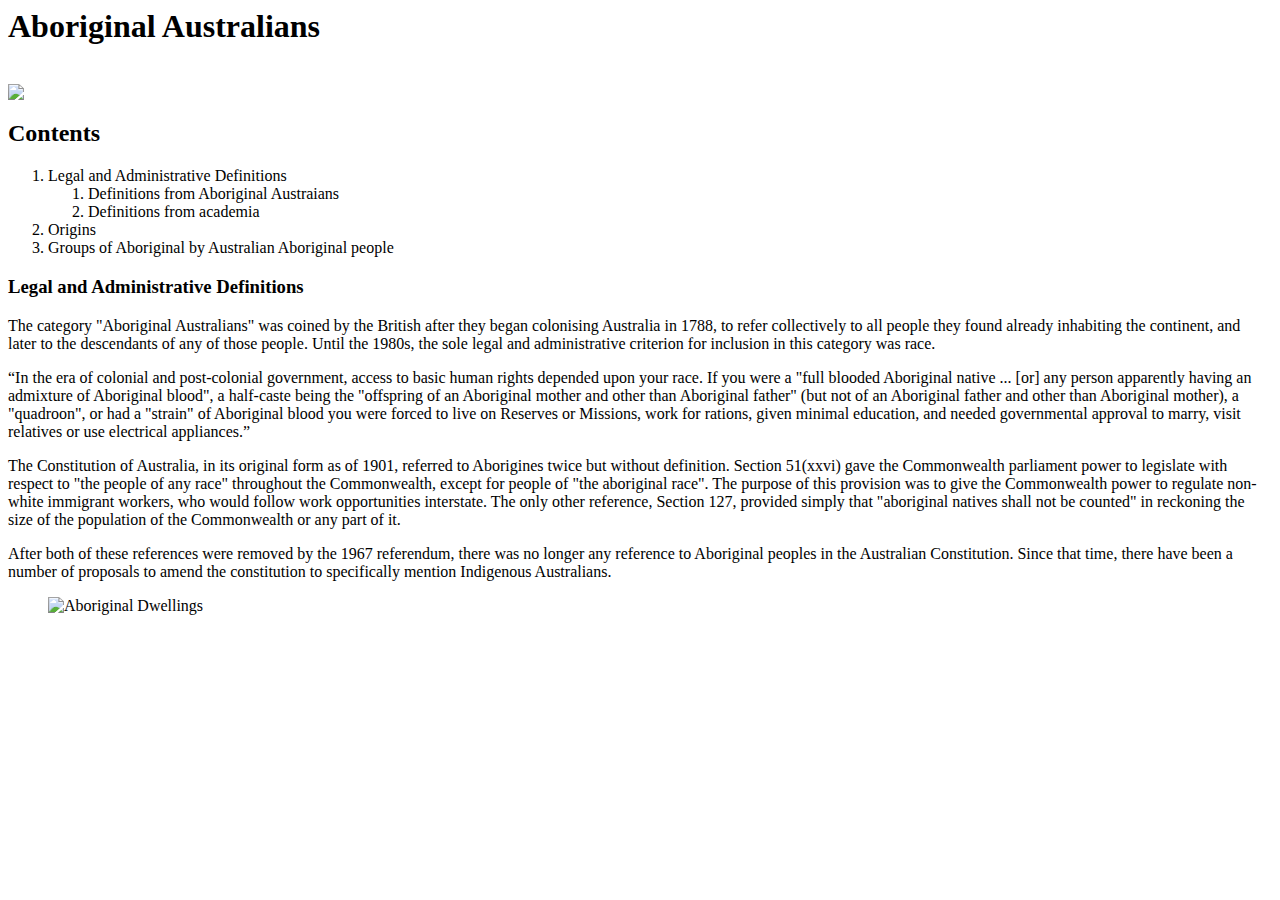
==== Aboriginal.html @ 172d3f38 "Add Aboriginal Page" ====
<html>
<head>
	<title>Aboriginal Australians</title>
	<h1>Aboriginal Australians</h1>
</br>

<img src="http://content.ngv.vic.gov.au/col-images/api/EPUB002202/1280"/>

<h2>Contents</h2>
<ol>
	<li>Legal and Administrative Definitions</li>
	<ol>
		<li>Definitions from Aboriginal Austraians</li>
		<li>Definitions from academia</li>
	</ol>
	<li>Origins</li>
	<li> Groups of Aboriginal by Australian Aboriginal people</li>


</ol>

<h3>Legal and Administrative Definitions</h3>
<p>The category "Aboriginal Australians" was coined by the British after they began colonising Australia in 1788, to refer collectively to all people they found already inhabiting the continent, and later to the descendants of any of those people. Until the 1980s, the sole legal and administrative criterion for inclusion in this category was race.</p>

<p>“In the era of colonial and post-colonial government, access to basic human rights depended upon your race. If you were a "full blooded Aboriginal native ... [or] any person apparently having an admixture of Aboriginal blood", a half-caste being the "offspring of an Aboriginal mother and other than Aboriginal father" (but not of an Aboriginal father and other than Aboriginal mother), a "quadroon", or had a "strain" of Aboriginal blood you were forced to live on Reserves or Missions, work for rations, given minimal education, and needed governmental approval to marry, visit relatives or use electrical appliances.”</P>
	
<p>The Constitution of Australia, in its original form as of 1901, referred to Aborigines twice but without definition. Section 51(xxvi) gave the Commonwealth parliament power to legislate with respect to "the people of any race" throughout the Commonwealth, except for people of "the aboriginal race". The purpose of this provision was to give the Commonwealth power to regulate non-white immigrant workers, who would follow work opportunities interstate. The only other reference, Section 127, provided simply that "aboriginal natives shall not be counted" in reckoning the size of the population of the Commonwealth or any part of it.</P>

<p>After both of these references were removed by the 1967 referendum, there was no longer any reference to Aboriginal peoples in the Australian Constitution. Since that time, there have been a number of proposals to amend the constitution to specifically mention Indigenous Australians.
</p>

</head>
<body>
	
<figure>
  <img src="http://soer.justice.tas.gov.au/2009/image/1394/ppl/id1394-p-RockShelters-s.jpg" alt="Aboriginal Dwellings">
</figure>

</body>
</html>
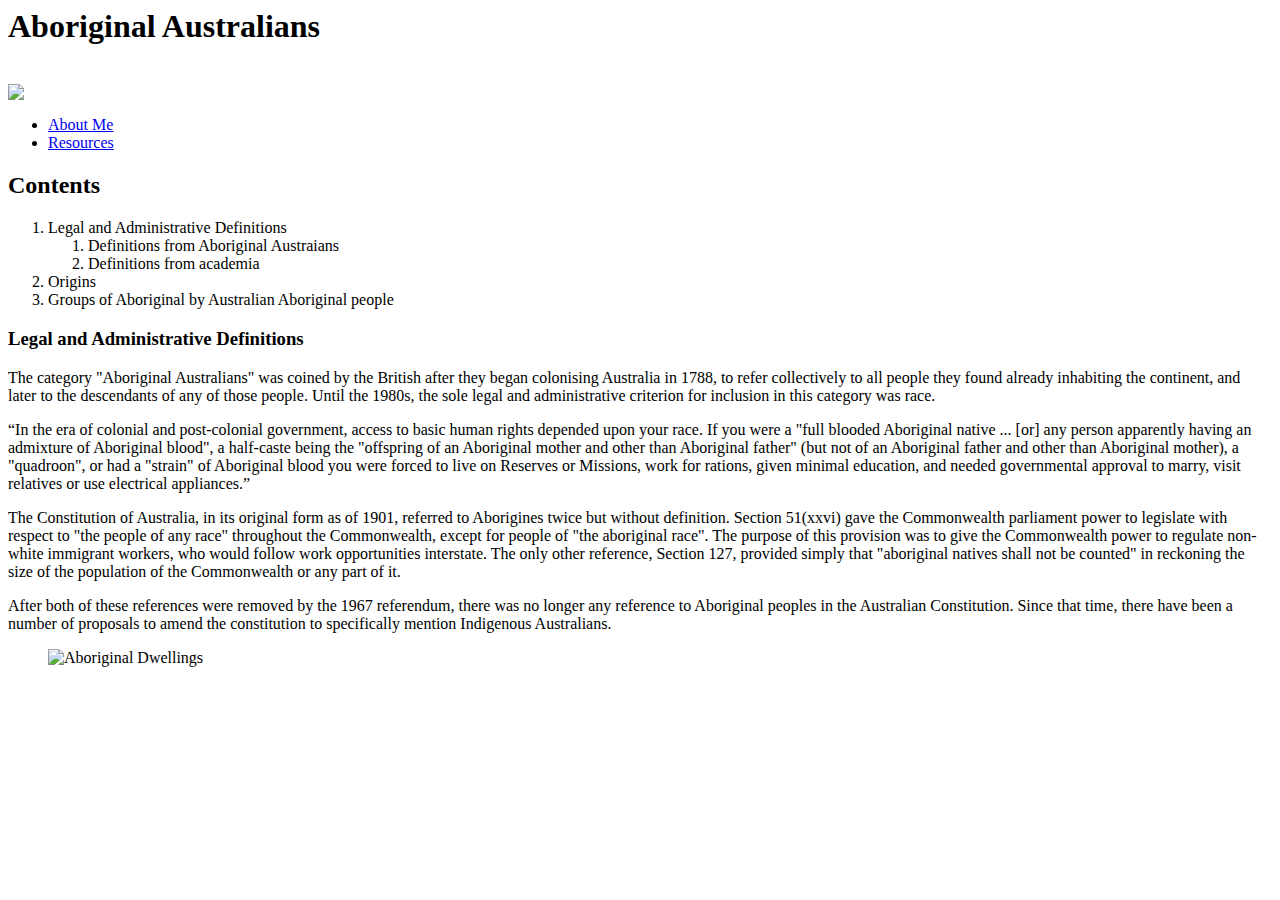
==== commit bd6e31bf: "Work done for today" ====
--- a/Aboriginal.html
+++ b/Aboriginal.html
@@ -6,6 +6,20 @@
 
 <img src="http://content.ngv.vic.gov.au/col-images/api/EPUB002202/1280"/>
 
+
+</head>
+<body>
+<nav>
+  <ul class="navigation">
+    <li>
+      <a href="/AboutMe/index.html">About Me</a>
+    </li>
+    <li>
+      <a href="/Resources/index.html">Resources</a>
+    </li>
+  </ul>
+</nav>
+	
 <h2>Contents</h2>
 <ol>
 	<li>Legal and Administrative Definitions</li>
@@ -29,12 +43,14 @@
 <p>After both of these references were removed by the 1967 referendum, there was no longer any reference to Aboriginal peoples in the Australian Constitution. Since that time, there have been a number of proposals to amend the constitution to specifically mention Indigenous Australians.
 </p>
 
-</head>
-<body>
-	
 <figure>
   <img src="http://soer.justice.tas.gov.au/2009/image/1394/ppl/id1394-p-RockShelters-s.jpg" alt="Aboriginal Dwellings">
 </figure>
 
 </body>
+
+ <script type="text/javascript">
+	alert('Hello world');
+ </script>
+
 </html>